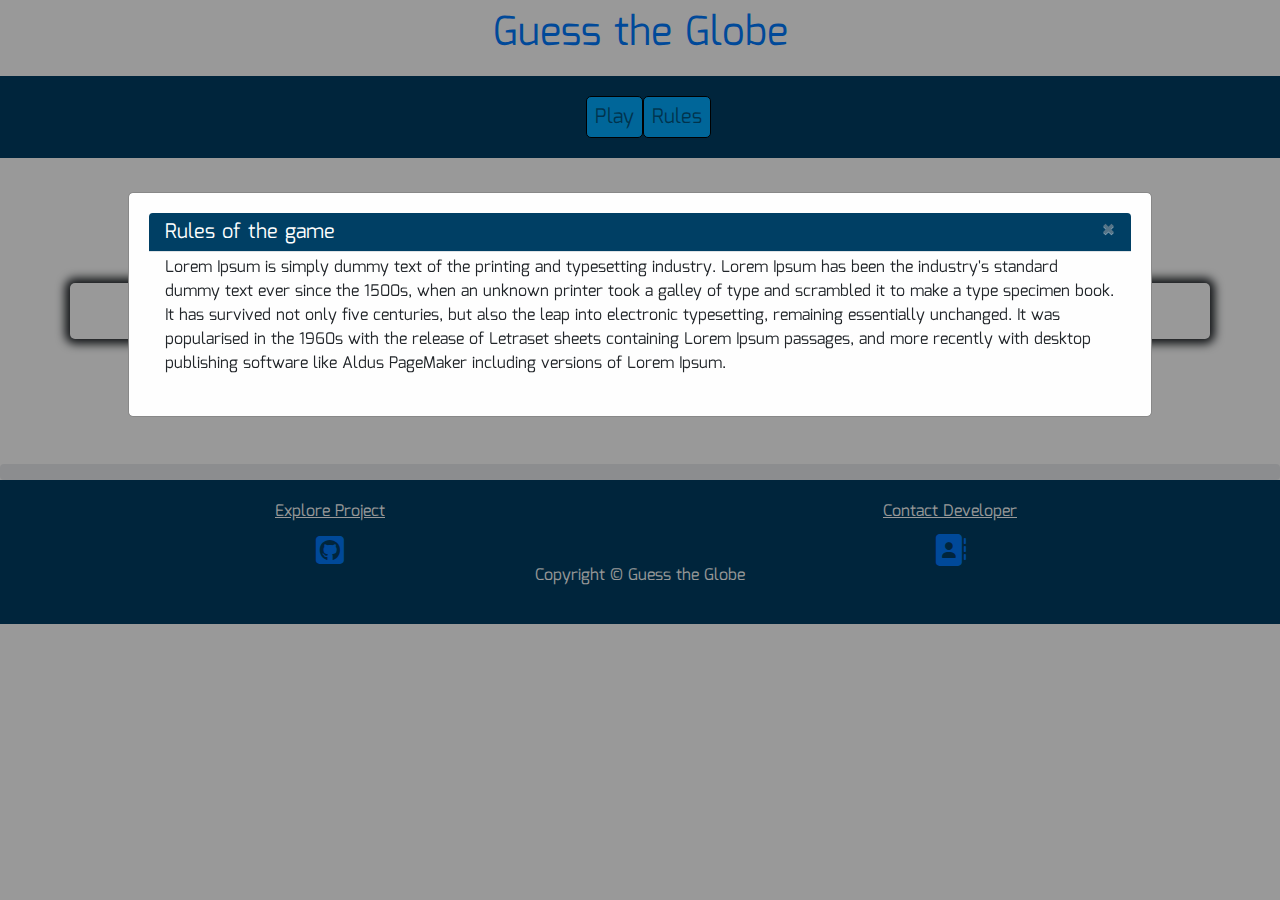
==== index.html @ 0000c2c0 "added in prompt username modal on load" ====
<!DOCTYPE html>
<html lang="en">
<head>
<meta charset="UTF-8">
<meta http-equiv="X-UA-Compatible" content="IE=edge">
<meta name="viewport" content="width=device-width, initial-scale=1.0">
<meta name="Description" content="Guess the Globe providing an existing method of testing your knowledge on the flags of the world"/>
<meta name="Keywords" content="Guess the Globe, Guess Flag, Globe, Quiz, Flag Quiz, Flags of the World Quiz, Flags"/>
<meta name="Author" content="Keith Bautista">
<title>Guess the Globe</title>

<!--Bootstrap-->
<link rel="stylesheet" href="https://cdn.jsdelivr.net/npm/bootstrap@4.4.1/dist/css/bootstrap.min.css" integrity="sha384-Vkoo8x4CGsO3+Hhxv8T/Q5PaXtkKtu6ug5TOeNV6gBiFeWPGFN9MuhOf23Q9Ifjh" crossorigin="anonymous">
<!--stylesheet-->
<link rel="stylesheet" href="assets/css/style.css">
<!--FontAwesome-->
<link rel="stylesheet" href="https://cdnjs.cloudflare.com/ajax/libs/font-awesome/6.1.1/css/all.min.css">

<link rel="icon" href="assets/images/favicon.ico" type="image/x-icon">
</head>
<body onload="openNameInput()"> <!--Max Height for Body and Pushes Footer Down--> <!--onload="usernameProvide()-->

    <!--Start Home Button Logo-->
    <a href="#"><h1 class="text-center" id="home" onClick="window.location.reload();">Guess the Globe</h1></a>
    <!--End Home Button Logo-->

    <!--Start of Name Container-->
    <div class="modal" tabindex="-1" role="dialog" id="openUsernameModal">
      <div class=".modal-dialog-centered" role="document">
        <div class="modal-content">
          <div class="modal-header">
            <h5 class="modal-title">Rules of the game</h5>
            <button type="button" class="close" data-dismiss="modal" aria-label="Close">
              <span aria-hidden="true" class="closeUsernameModal">&times;</span>
            </button>
          </div>
          <div class="modal-body">
            <p>Lorem Ipsum is simply dummy text of the printing and typesetting industry. Lorem Ipsum has been the industry's standard dummy text ever since the 1500s, when an unknown printer took a galley of type and scrambled it to make a type specimen book. It has survived not only five centuries, but also the leap into electronic typesetting, remaining essentially unchanged. It was popularised in the 1960s with the release of Letraset sheets containing Lorem Ipsum passages, and more recently with desktop publishing software like Aldus PageMaker including versions of Lorem Ipsum.</p>
          </div>
        </div>
      </div>
    </div>
    <!--End of Name Container-->



    <!--Nav Bar straight from Bootstrap Docs = https://getbootstrap.com/docs/4.0/components/navbar/-->
    <nav class="navbar navbar-expand-md navbar-light"></div>
        <a class="navbar-brand" href="#"></a>
        <button class="navbar-toggler" type="button" data-toggle="collapse" data-target="#navbarNav" aria-controls="navbarNav" aria-expanded="false" aria-label="Toggle navigation">
          <span class="navbar-toggler-icon"></span>
        </button>
        <div class="collapse navbar-collapse justify-content-center" id="navbarNav">
          <ul class="navbar-nav justify-content-center">
            <li class="nav-item">
              <a class="nav-link btn-lg btn navbuttons" href="#" onclick="return show('play','rules');">Play</a>
            </li>
            <li class="nav-item">
              <a class="nav-link btn-lg btn navbuttons" href="#" id="openRules">Rules</a>
            </li>
          </ul>
        </div>
      </nav>
    <!--End of Nav Bar Section-->

    <!--Start of Play Section-->
    <div class="container-fluid play-section">
      <div id="backGroundImage" style="background-image: url('assets/images/backgroundGlobe.jpg');">
        <div class="row">
          <div class="col-md-12 d-flex justify-content-center">
            <div class="container"> <!--This container will include the main card for your questions-->
              <div id="question-container" class="hide"> <!--This is the question container which holds the questions as well as the buttons for answers-->
                <div id="question">This is a sample question</div>
                <div class="question-image" id="question-image">Question Image</div>
                <div id="answer-buttons" class="btn-grid"> <!--Grid for Answers to style with CSS-->
                  <button class="btn">Answer 1</button>
                  <button class="btn">Answer 2</button>
                  <button class="btn">Answer 3</button>
                  <button class="btn">Answer 4</button>
                </div>
              </div>
              <div class="controls d-flex justify-content-center"> <!--Provides Controls to be able to play game-->
                <button id="start-btn" class="start-btn btn" onclick="openNameInput()">Press to Begin</button>
              </div>
              <div>
                <button id="next-btn" class="next-btn btn hide on" onClick="increaseProgressBar();">Next Question</button>
              </div>
            </div>
          </div>
        </div>
      </div>
    </div>
    <!--End of Play Section-->

    <!--Start of Progress Bar-->
    <div class="progress">
      <div class="progress-bar bg-success" id='progressBar' role="progressbar" style="width: 0%" aria-valuenow="10" aria-valuemin="0" aria-valuemax="100"></div>
    </div>
    <!--End of Progress Bar-->

    <!--Start of Rules Modal Section-->
    <div class="modal" tabindex="-1" role="dialog" id="openRulesModal">
      <div class=".modal-dialog-centered" role="document">
        <div class="modal-content">
          <div class="modal-header">
            <h5 class="modal-title">Rules of the game</h5>
            <button type="button" class="close" data-dismiss="modal" aria-label="Close">
              <span aria-hidden="true" class="closeRulesModal">&times;</span>
            </button>
          </div>
          <div class="modal-body">
            <p>Lorem Ipsum is simply dummy text of the printing and typesetting industry. Lorem Ipsum has been the industry's standard dummy text ever since the 1500s, when an unknown printer took a galley of type and scrambled it to make a type specimen book. It has survived not only five centuries, but also the leap into electronic typesetting, remaining essentially unchanged. It was popularised in the 1960s with the release of Letraset sheets containing Lorem Ipsum passages, and more recently with desktop publishing software like Aldus PageMaker including versions of Lorem Ipsum.</p>
          </div>
        </div>
      </div>
    </div>
    <!--End of Rules Modal Section-->

    <!--Start of Footer-->
    <section id="section-footer" class="mt-auto footer">
        <div class="container-fluid">
            <div class="row">
                <div class="col-md-6 text-center">
                    <p><u>Explore Project</u></p>
                    <a href="https://github.com/KeithBautista/guess-the-globe"><i class="fa-brands fa-github-square fa-2xl"></i></a>
                </div>
                <div class="col-md-6 text-center">
                    <p><u>Contact Developer</u></p>
                    <a href="https://getbootstrap.com/docs/4.0/content/typography/"><i class="fa-solid fa-address-book fa-2xl"></i></a>
                </div>
            </div>
            <p class="text-center">Copyright © Guess the Globe</p>
        </div>
    </section>
    <!--End of Footer-->
<!--Bootstrap JS, Popper, jQuery = https://getbootstrap.com/docs/4.4/getting-started/introduction/-->
<script src="https://code.jquery.com/jquery-3.4.1.slim.min.js" integrity="sha384-J6qa4849blE2+poT4WnyKhv5vZF5SrPo0iEjwBvKU7imGFAV0wwj1yYfoRSJoZ+n" crossorigin="anonymous"></script>
<script src="https://cdn.jsdelivr.net/npm/popper.js@1.16.0/dist/umd/popper.min.js" integrity="sha384-Q6E9RHvbIyZFJoft+2mJbHaEWldlvI9IOYy5n3zV9zzTtmI3UksdQRVvoxMfooAo" crossorigin="anonymous"></script>
<script src="https://cdn.jsdelivr.net/npm/bootstrap@4.4.1/dist/js/bootstrap.min.js" integrity="sha384-wfSDF2E50Y2D1uUdj0O3uMBJnjuUD4Ih7YwaYd1iqfktj0Uod8GCExl3Og8ifwB6" crossorigin="anonymous"></script>
<script src="assets/js/app.js"></script>
</body>
</html>

<!--Start of Rules Modal Section
<div id="openRulesModal" class="modal" style="display:none">
  <div id="rules" class="modal-content">
    <div class="modal-header">
      <span class="closeRulesModal">&times;</span>
      <h2>Modal Header</h2>
    </div>
    <div class="modal-body">
      <p>The rules will pop up here.</p>
    </div>
    <div class="modal-footer">
      <h3>Modal Footer</h3>
    </div>
  </div>
</div>
-->
---- assets/css/style.css ----
@import url('https://fonts.googleapis.com/css2?family=Mina:wght@700&display=swap');

*, *::before, *::after {
  box-sizing: border-box;
}

/* Colors for when question is right or wrong or neutral*/
:root {
  --hue-neutral: 200;
  --hue-wrong: 0;
  --hue-correct: 145;
}

.navbar {
  font-weight: 700;
  margin-bottom: 0;
  background-color: #003f64;
  border: 0;
  font-size: 1.2rem;
  padding: 20px;
}

body {
  font-family: 'Mina', sans-serif;
  padding: 0;
  margin: 0;
  justify-content: center;
  align-items: center;
  width: 100%;
  height: 100%;
  --hue: var(--hue-neutral); /*Set at neutral as question is neither wrong or correct yet*/
   /*If you want to only have the buttons turn color, remove this and change the background*/
}

.container {
  background-color: white;
  border-radius: 5px;
  padding: 10px;
  box-shadow: 0 0 10px 5px;
  margin-top: 10%;
  margin-bottom: 10%;

}


.start.btn, .next.btn {
  font-weight: bold;
  padding: 10px 20px;
}

.controls {
  justify-content: center;
  align-items: center;
}

.hide {
  display: none;
}


/*Styling Answer Buttons as Grid*/
.btn-grid {
  display: grid;
  grid-template-columns: repeat(2, auto); 
  gap: 10px; 
  margin: 20px 0;
}

/* Styling Answer Buttons*/
.btn {
  --hue: var(--hue-neutral);
  border: 1px solid black;
  background-color: hsl(var(--hue),100%, 50%);
  border-radius: 5px;
  padding: 5px 10px;
  color: white;
  outline: none;
}

.btn.correct {
  --hue: var(--hue-correct);
  color: black;
}

.btn.wrong {
  --hue: var(--hue-wrong)
}


#home {
    padding: 10px;
}

/* Styling the Rules Modal */
.modal {
    display:none;
    position: fixed;
    z-index: 1;
    left: 0;
    right: 0;
    width: 100%;
    height: 100%;
    overflow: auto;
    background-color: rgb(0,0,0); 
    background-color: rgba(0,0,0,0.4); 
}

/* Modal Content/Box */
.modal-content {
    background-color: #fefefe;
    margin: 15% auto; /* 15% from the top and centered */
    padding: 20px;
    border: 1px solid #888;
    width: 80%; /* Could be more or less, depending on screen size */
  }
  
  /* The Close Button */
  .close {
    color: #aaa;
    float: right !important;
    font-size: 28px;
    font-weight: bold;
  }
  
  .close:hover,
  .close:focus {
    color: black;
    text-decoration: none;
    cursor: pointer;
  }

  /*Header Styling*/
  .modal-header {
    padding: 4px 16px;
    background-color: #003f64;
    color: white;
  }
  
  .modal-body {padding: 4px 16px;}
  
  .modal-footer {
    padding: 4px 16px;
    background-color: #003f64;
    color: white;
  }

  #section-footer {
    background-color: #003f64;
    padding: 20px;
    position: relative;
    width: 100%;
    bottom: 0 !important;
    color: white;
  }

  img {
      height: 50%;
      max-width: 50%;
      display: block;
      margin: auto;
      }
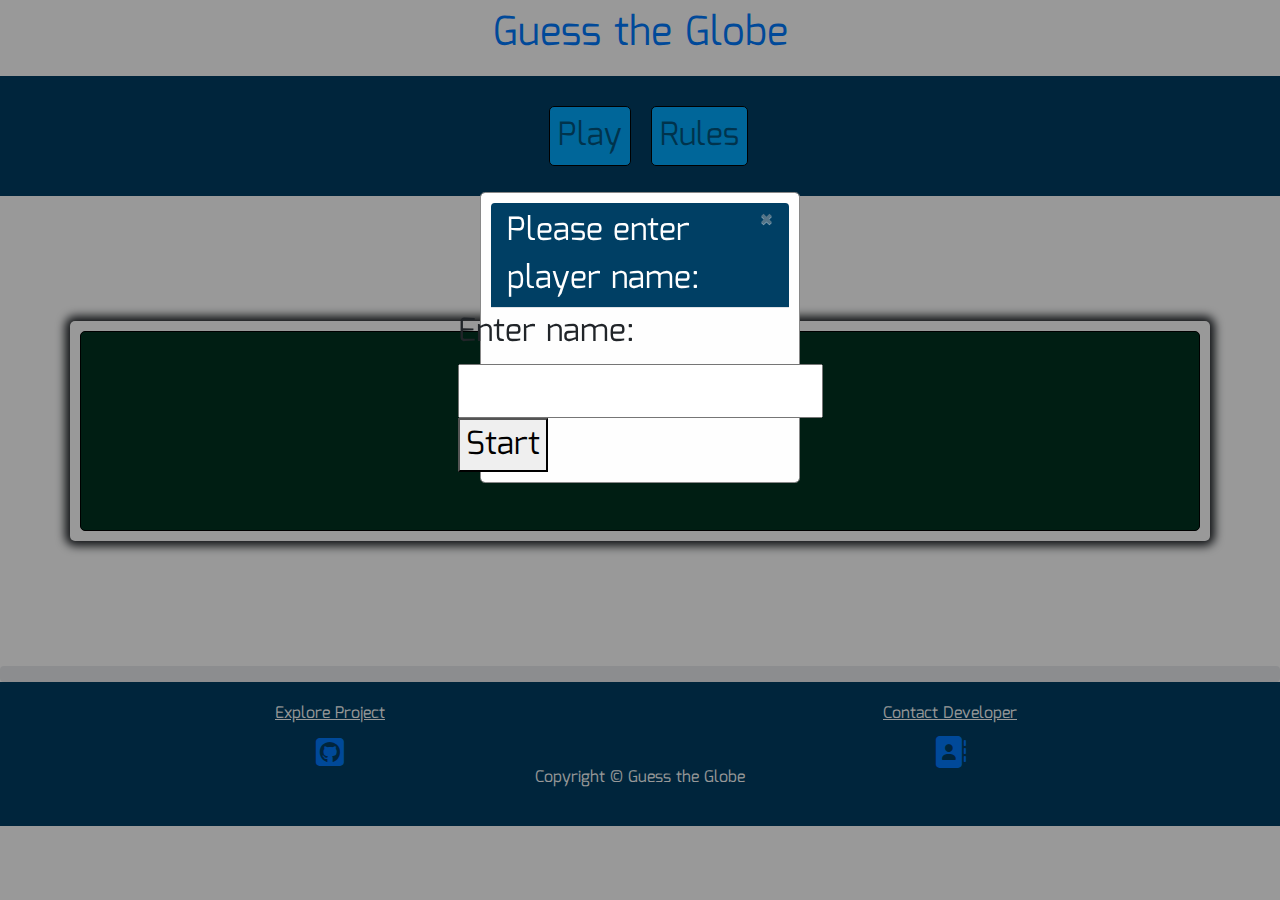
==== commit 541587ab: "added in styling to username modal" ====
--- a/index.html
+++ b/index.html
@@ -27,16 +27,20 @@
     <!--Start of Name Container-->
     <div class="modal" tabindex="-1" role="dialog" id="openUsernameModal">
       <div class=".modal-dialog-centered" role="document">
-        <div class="modal-content">
+        <div class="modal-content" id="usernameContentModal">
           <div class="modal-header">
-            <h5 class="modal-title">Rules of the game</h5>
+            <h5 class="modal-title" id="usernameModalTitle">Please enter player name:</h5>
             <button type="button" class="close" data-dismiss="modal" aria-label="Close">
               <span aria-hidden="true" class="closeUsernameModal">&times;</span>
             </button>
           </div>
-          <div class="modal-body">
-            <p>Lorem Ipsum is simply dummy text of the printing and typesetting industry. Lorem Ipsum has been the industry's standard dummy text ever since the 1500s, when an unknown printer took a galley of type and scrambled it to make a type specimen book. It has survived not only five centuries, but also the leap into electronic typesetting, remaining essentially unchanged. It was popularised in the 1960s with the release of Letraset sheets containing Lorem Ipsum passages, and more recently with desktop publishing software like Aldus PageMaker including versions of Lorem Ipsum.</p>
-          </div>
+          <form action="#">  
+            <div class="form">
+              <label for="name">Enter name:</label>
+              <input type="text" id="name" name="name" pattern="[A-Za-z0-9]{1,15}" maxlength="15">
+            </div>
+            <button type="submit" class="main-menu-button" id="start-username-button">Start</button>
+          </form>
         </div>
       </div>
     </div>
--- a/assets/css/style.css
+++ b/assets/css/style.css
@@ -93,71 +93,117 @@
 
 /* Styling the Rules Modal */
 .modal {
-    display:none;
-    position: fixed;
-    z-index: 1;
-    left: 0;
-    right: 0;
-    width: 100%;
-    height: 100%;
-    overflow: auto;
-    background-color: rgb(0,0,0); 
-    background-color: rgba(0,0,0,0.4); 
+  display:none;
+  position: fixed;
+  z-index: 1;
+  left: 0;
+  right: 0;
+  width: 100%;
+  height: 100%;
+  overflow: auto;
+  background-color: rgb(0,0,0); 
+  background-color: rgba(0,0,0,0.4); 
 }
 
 /* Modal Content/Box */
 .modal-content {
-    background-color: #fefefe;
-    margin: 15% auto; /* 15% from the top and centered */
-    padding: 20px;
-    border: 1px solid #888;
-    width: 80%; /* Could be more or less, depending on screen size */
-  }
+  background-color: #fefefe;
+  margin: 15% auto; /* 15% from the top and centered */
+  padding: 20px;
+  border: 1px solid #888;
+  width: 80%; /* Could be more or less, depending on screen size */
+}
+
+/* The Close Button */
+.close {
+  color: #aaa;
+  float: right !important;
+  font-size: 28px;
+  font-weight: bold;
+}
+
+.close:hover,
+.close:focus {
+  color: black;
+  text-decoration: none;
+  cursor: pointer;
+}
+
+/*Header Styling*/
+.modal-header {
+  padding: 4px 16px;
+  background-color: #003f64;
+  color: white;
+}
+
+.modal-body {padding: 4px 16px;}
+
+.modal-footer {
+  padding: 4px 16px;
+  background-color: #003f64;
+  color: white;
+}
+
+#section-footer {
+  background-color: #003f64;
+  padding: 20px;
+  position: relative;
+  width: 100%;
+  bottom: 0 !important;
+  color: white;
+}
+
+img {
+  height: 50%;
+  max-width: 50%;
+  display: block;
+  margin: auto;
+}
   
-  /* The Close Button */
-  .close {
-    color: #aaa;
-    float: right !important;
-    font-size: 28px;
-    font-weight: bold;
-  }
-  
-  .close:hover,
-  .close:focus {
-    color: black;
-    text-decoration: none;
-    cursor: pointer;
-  }
-
-  /*Header Styling*/
-  .modal-header {
-    padding: 4px 16px;
-    background-color: #003f64;
-    color: white;
-  }
-  
-  .modal-body {padding: 4px 16px;}
-  
-  .modal-footer {
-    padding: 4px 16px;
-    background-color: #003f64;
-    color: white;
-  }
-
-  #section-footer {
-    background-color: #003f64;
-    padding: 20px;
-    position: relative;
-    width: 100%;
-    bottom: 0 !important;
-    color: white;
-  }
-
-  img {
-      height: 50%;
-      max-width: 50%;
-      display: block;
-      margin: auto;
-      }
-  
-
+#backGroundImage {
+  max-width: 100%;
+  max-height: 100%;
+  display: block; /* remove extra space below image */
+}
+
+#start-btn {
+  width: 100%;
+  height: 200px;
+  align-items: center;
+  background-color: #013220 !important;
+  font-size: 2rem;
+}
+
+.navbuttons {
+  margin: 10px;
+  font-size: 2rem;
+}
+
+#question {
+  font-size: 2rem;
+}
+
+.circle {
+  width: 75px;
+  height: 125px;
+  background: #013220;
+  margin: 10% auto;
+  border-radius: 50%;
+  text-align: center;
+  color: white;
+}
+
+.content {
+  vertical-align: middle;
+}
+
+#usernameContentModal {
+  width: 25%;
+  align-items: center;
+  font-size: 2rem;
+  padding: 10px
+}
+
+#usernameModalTitle {
+  font-size: 2rem;
+}
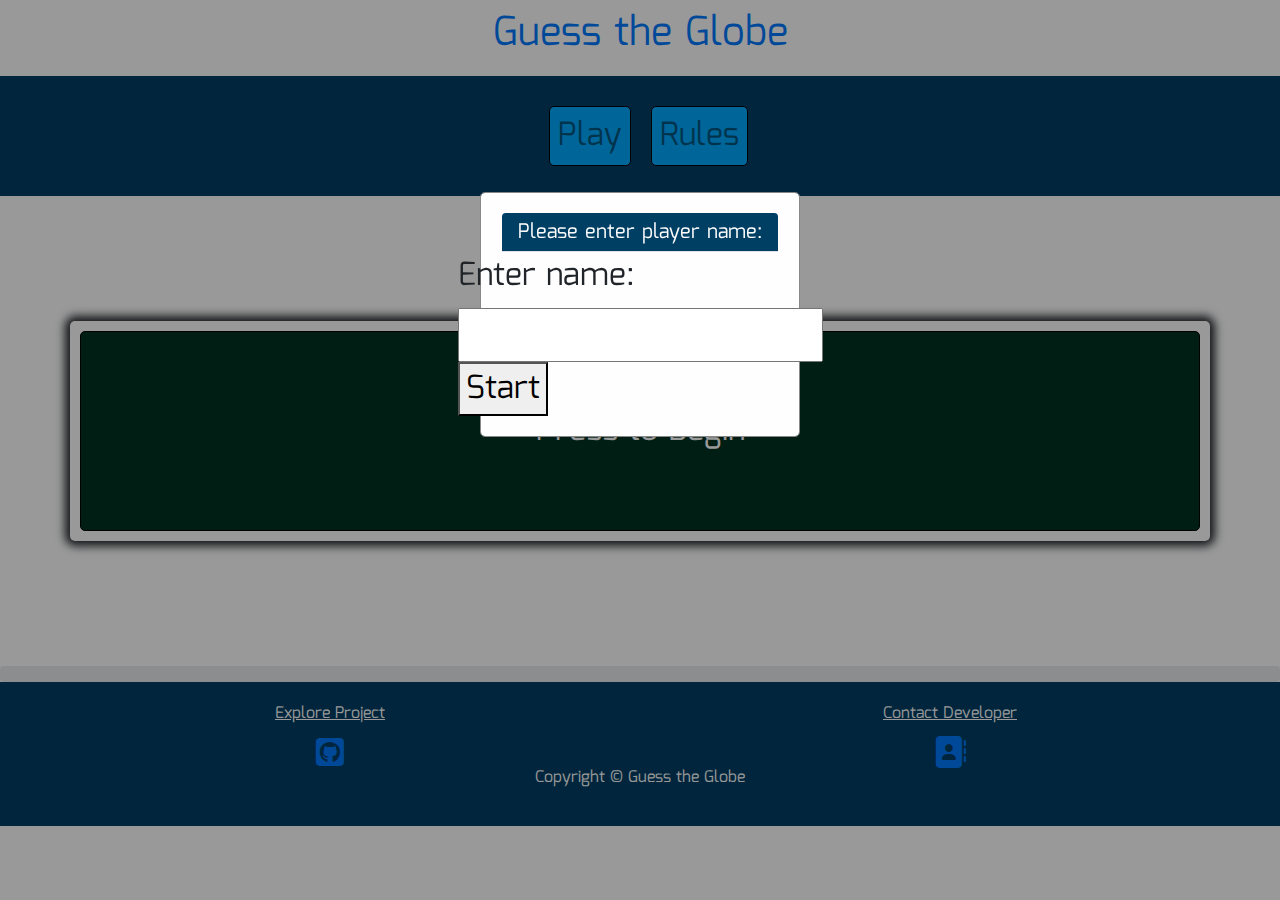
==== commit 9b1c6a20: "force place in username function added" ====
--- a/index.html
+++ b/index.html
@@ -29,17 +29,14 @@
       <div class=".modal-dialog-centered" role="document">
         <div class="modal-content" id="usernameContentModal">
           <div class="modal-header">
-            <h5 class="modal-title" id="usernameModalTitle">Please enter player name:</h5>
-            <button type="button" class="close" data-dismiss="modal" aria-label="Close">
-              <span aria-hidden="true" class="closeUsernameModal">&times;</span>
-            </button>
+            <h5 class="modal-title">Please enter player name:</h5>
           </div>
           <form action="#">  
-            <div class="form">
+            <div class="form" class="usernameContentModal">
               <label for="name">Enter name:</label>
               <input type="text" id="name" name="name" pattern="[A-Za-z0-9]{1,15}" maxlength="15">
             </div>
-            <button type="submit" class="main-menu-button" id="start-username-button">Start</button>
+            <button type="submit" class="main-menu-button" id="start-username-button" onclick="captureName()">Start</button>
           </form>
         </div>
       </div>
--- a/assets/css/style.css
+++ b/assets/css/style.css
@@ -201,9 +201,5 @@
   width: 25%;
   align-items: center;
   font-size: 2rem;
-  padding: 10px
-}
-
-#usernameModalTitle {
-  font-size: 2rem;
-}
+}
+
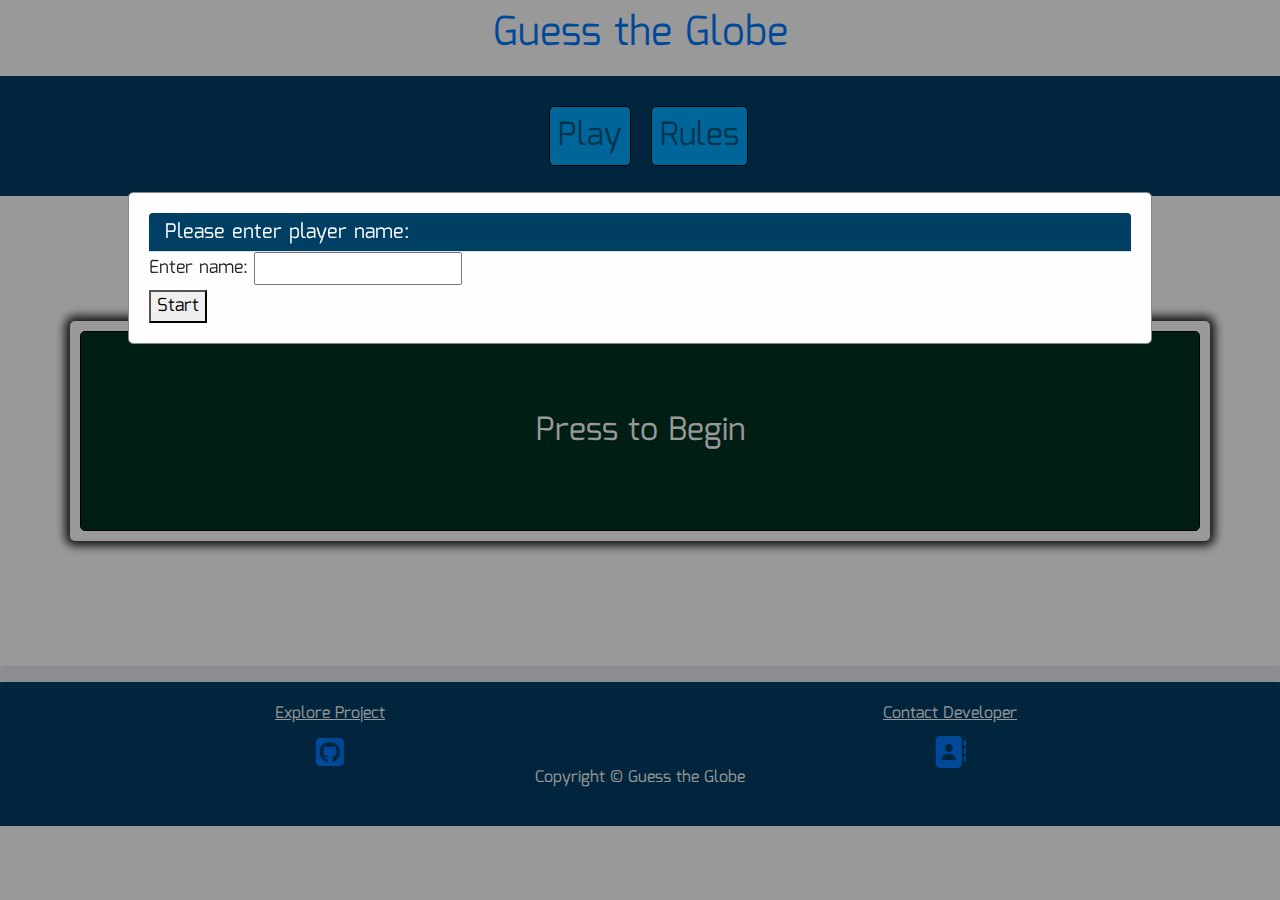
==== commit 99c269df: "fixed issue with name capute modal" ====
--- a/index.html
+++ b/index.html
@@ -42,8 +42,6 @@
       </div>
     </div>
     <!--End of Name Container-->
-
-
 
     <!--Nav Bar straight from Bootstrap Docs = https://getbootstrap.com/docs/4.0/components/navbar/-->
     <nav class="navbar navbar-expand-md navbar-light"></div>
@@ -110,7 +108,13 @@
             </button>
           </div>
           <div class="modal-body">
-            <p>Lorem Ipsum is simply dummy text of the printing and typesetting industry. Lorem Ipsum has been the industry's standard dummy text ever since the 1500s, when an unknown printer took a galley of type and scrambled it to make a type specimen book. It has survived not only five centuries, but also the leap into electronic typesetting, remaining essentially unchanged. It was popularised in the 1960s with the release of Letraset sheets containing Lorem Ipsum passages, and more recently with desktop publishing software like Aldus PageMaker including versions of Lorem Ipsum.</p>
+            <h2 id="welcomeRulesMessage"></h2>
+            <h3>Introduction</h3>
+            <p>Welcome to Guess the Globe! Which is a Quiz Game based on Flags!</p>
+            <br>
+            <h3>How to Play?</h3>
+            <p>If you were able to select the rules page this means that you have placed in a username already :) Once you have done this the questions will immediately show on your screen in a random order.</p>
+            <p>Under this, there are 4 options as answers which you can click on and choose. If you get the question correct, the background of the answer will turn green. The rest of the questions (incorrect) will turn red.</p>
           </div>
         </div>
       </div>
--- a/assets/css/style.css
+++ b/assets/css/style.css
@@ -112,6 +112,7 @@
   padding: 20px;
   border: 1px solid #888;
   width: 80%; /* Could be more or less, depending on screen size */
+  font-size: large;
 }
 
 /* The Close Button */
@@ -183,23 +184,9 @@
   font-size: 2rem;
 }
 
-.circle {
-  width: 75px;
-  height: 125px;
-  background: #013220;
-  margin: 10% auto;
-  border-radius: 50%;
-  text-align: center;
-  color: white;
-}
-
 .content {
   vertical-align: middle;
 }
 
-#usernameContentModal {
-  width: 25%;
-  align-items: center;
-  font-size: 2rem;
-}
 
+
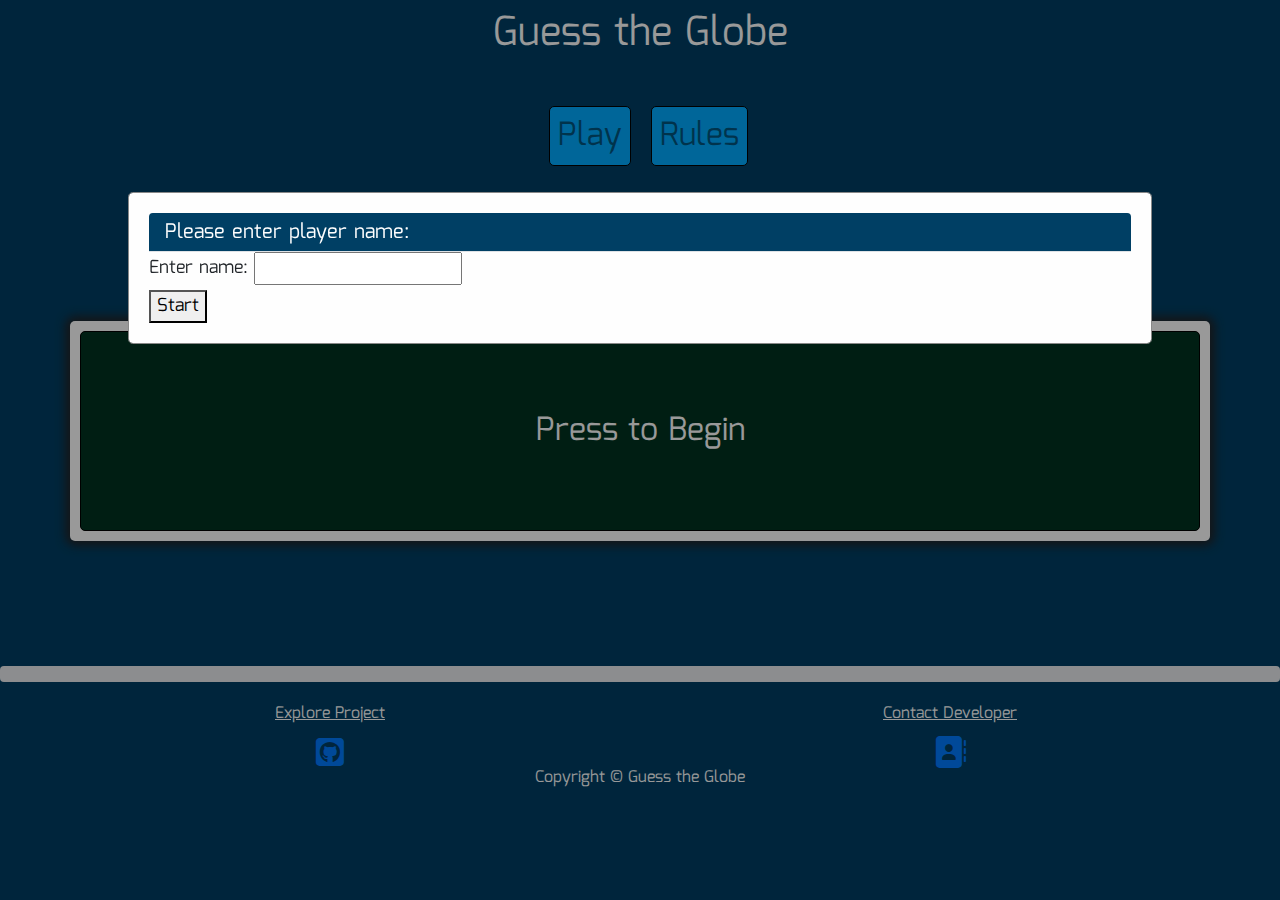
==== commit 6679c1c0: "changed heading of GTB to white due to contrast error" ====
--- a/index.html
+++ b/index.html
@@ -15,13 +15,13 @@
 <link rel="stylesheet" href="assets/css/style.css">
 <!--FontAwesome-->
 <link rel="stylesheet" href="https://cdnjs.cloudflare.com/ajax/libs/font-awesome/6.1.1/css/all.min.css">
-
+<!--Favicon-->
 <link rel="icon" href="assets/images/favicon.ico" type="image/x-icon">
 </head>
 <body onload="openNameInput()"> <!--Max Height for Body and Pushes Footer Down--> <!--onload="usernameProvide()-->
 
     <!--Start Home Button Logo-->
-    <a href="#"><h1 class="text-center" id="home" onClick="window.location.reload();">Guess the Globe</h1></a>
+    <h1 class="text-center" id="home" onClick="window.location.reload();">Guess the Globe</h1>
     <!--End Home Button Logo-->
 
     <!--Start of Name Container-->
@@ -45,17 +45,17 @@
 
     <!--Nav Bar straight from Bootstrap Docs = https://getbootstrap.com/docs/4.0/components/navbar/-->
     <nav class="navbar navbar-expand-md navbar-light"></div>
-        <a class="navbar-brand" href="#"></a>
+        <a class="navbar-brand" href="#" aria-label="navbar"></a>
         <button class="navbar-toggler" type="button" data-toggle="collapse" data-target="#navbarNav" aria-controls="navbarNav" aria-expanded="false" aria-label="Toggle navigation">
           <span class="navbar-toggler-icon"></span>
         </button>
         <div class="collapse navbar-collapse justify-content-center" id="navbarNav">
           <ul class="navbar-nav justify-content-center">
             <li class="nav-item">
-              <a class="nav-link btn-lg btn navbuttons" href="#" onclick="return show('play','rules');">Play</a>
+              <a class="nav-link btn-lg btn navbuttons" href="#" onclick="return show('play','rules');" aria-label="Play Button">Play</a>
             </li>
             <li class="nav-item">
-              <a class="nav-link btn-lg btn navbuttons" href="#" id="openRules">Rules</a>
+              <a class="nav-link btn-lg btn navbuttons" href="#" id="openRules" aria-label="Rules Button">Rules</a>
             </li>
           </ul>
         </div>
@@ -108,7 +108,7 @@
             </button>
           </div>
           <div class="modal-body">
-            <h2 id="welcomeRulesMessage"></h2>
+            <h2 id="welcomeRulesMessage">Welcome Message</h2>
             <h3>Introduction</h3>
             <p>Welcome to Guess the Globe! Which is a Quiz Game based on Flags!</p>
             <br>
@@ -127,11 +127,11 @@
             <div class="row">
                 <div class="col-md-6 text-center">
                     <p><u>Explore Project</u></p>
-                    <a href="https://github.com/KeithBautista/guess-the-globe"><i class="fa-brands fa-github-square fa-2xl"></i></a>
+                    <a href="https://github.com/KeithBautista/guess-the-globe" aria-label="Github Icon"><i class="fa-brands fa-github-square fa-2xl"></i></a>
                 </div>
                 <div class="col-md-6 text-center">
                     <p><u>Contact Developer</u></p>
-                    <a href="https://getbootstrap.com/docs/4.0/content/typography/"><i class="fa-solid fa-address-book fa-2xl"></i></a>
+                    <a href="https://github.com/KeithBautista" aria-label="Address Book Icon"><i class="fa-solid fa-address-book fa-2xl"></i></a>
                 </div>
             </div>
             <p class="text-center">Copyright © Guess the Globe</p>
--- a/assets/css/style.css
+++ b/assets/css/style.css
@@ -30,6 +30,8 @@
   height: 100%;
   --hue: var(--hue-neutral); /*Set at neutral as question is neither wrong or correct yet*/
    /*If you want to only have the buttons turn color, remove this and change the background*/
+  background-color: #003f64;
+
 }
 
 .container {
@@ -89,6 +91,7 @@
 
 #home {
     padding: 10px;
+    color: white;
 }
 
 /* Styling the Rules Modal */
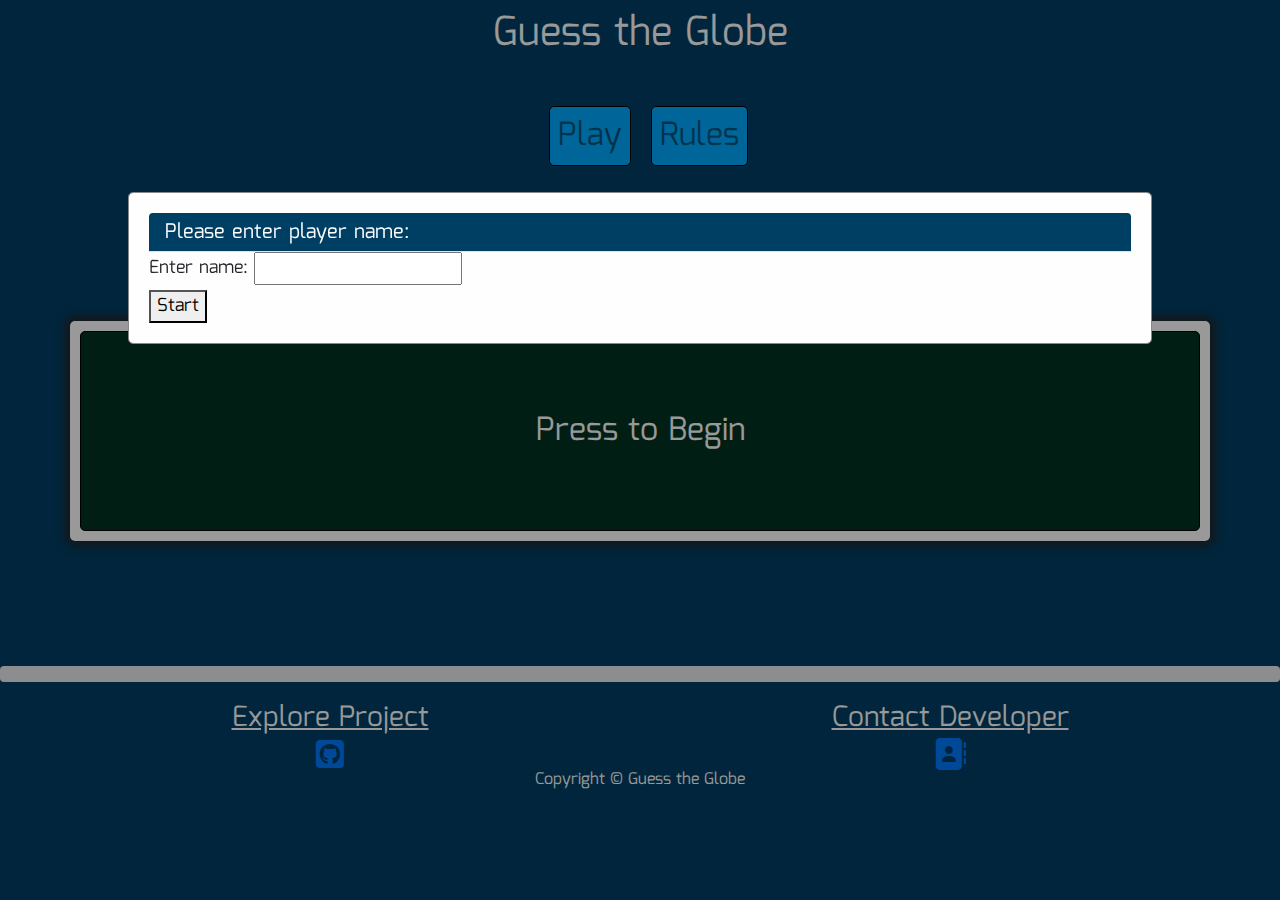
==== commit f86af669: "fixed html errors showing in wave" ====
--- a/index.html
+++ b/index.html
@@ -21,6 +21,10 @@
 <body onload="openNameInput()"> <!--Max Height for Body and Pushes Footer Down--> <!--onload="usernameProvide()-->
 
     <!--Start Home Button Logo-->
+    <noscript class="no-js">
+      <p>This game requires JavaScript in order to work. Your browser either does not support JavaScript or you have it disabled. Try enabling JavaScript in your settings to play the game.
+      </p>
+    </noscript>
     <h1 class="text-center" id="home" onClick="window.location.reload();">Guess the Globe</h1>
     <!--End Home Button Logo-->
 
@@ -32,19 +36,68 @@
             <h5 class="modal-title">Please enter player name:</h5>
           </div>
           <form action="#">  
-            <div class="form" class="usernameContentModal">
+            <div class="form usernameContentModal">
               <label for="name">Enter name:</label>
               <input type="text" id="name" name="name" pattern="[A-Za-z0-9]{1,15}" maxlength="15">
             </div>
-            <button type="submit" class="main-menu-button" id="start-username-button" onclick="captureName()">Start</button>
+            <button class="main-menu-button" id="start-username-button" onclick="captureName()">Start</button>
           </form>
         </div>
       </div>
     </div>
     <!--End of Name Container-->
 
+    <!--Start of Contact Container-->
+    <div class="modal" tabindex="-1" role="dialog" id="openContactForm">
+      <div class=".modal-dialog-centered" role="document">
+        <div class="modal-content" id="closeContactModal">
+          <div class="modal-header">
+            <h5 class="modal-title">Contact Developer</h5>
+            <button type="button" class="close" data-dismiss="modal" aria-label="Close">
+              <span aria-hidden="true" class="closeContactModal">&times;</span>
+            </button>
+          </div>
+          <h3 class="text-center h3underline"><strong>Leave Feedback!</strong></h3>
+          <form action="https://formdump.codeinstitute.net" method="POST">
+              <div class="form-group">
+                  <label for="inputFullName" class="form-label">First Name</label>
+                  <div id="firstName">
+                  <input type="text" class="form-control" id="inputFullName" placeholder="First Name" name="First Name" required>
+                  </div>
+              </div>
+
+              <div class="form-group">
+                <label for="inputSurname" class="form-label">Surname</label>
+                <input type="text" class="form-control" id="inputSurname" placeholder="Surname" name="Surname" required>
+              </div>
+
+              <div class="form-group">
+                  <label for="inputEmailAddress" class="form-label">Email Address</label>
+                  <input type="email" class="form-control" id="inputEmailAddress" placeholder="Email Address" name="Email Address" required>
+              </div>
+
+              <div class="form-group">
+                  <label for="inputPhoneNumber" class="form-label">Phone Number</label>
+                  <input type="number" class="form-control" id="inputPhoneNumber" placeholder="Phone Number" name="Phone Number" required>
+              </div>
+
+              <div class="form-group">
+                  <label for="inputQuery" class="form-label">Message Us</label>
+                  <textarea class="form-control" id="inputQuery" rows="4" name="Query" placeholder="Please let us know what I can help you with!" required></textarea>
+              </div>
+
+              <div class="form-group">
+                  <button type="submit" class="btn btn-dark p-2">Submit</button>
+              </div>
+          </form>
+        </div>
+      </div>
+    </div>
+    
+    <!--End of Contact Container-->
+
     <!--Nav Bar straight from Bootstrap Docs = https://getbootstrap.com/docs/4.0/components/navbar/-->
-    <nav class="navbar navbar-expand-md navbar-light"></div>
+    <nav class="navbar navbar-expand-md navbar-light">
         <a class="navbar-brand" href="#" aria-label="navbar"></a>
         <button class="navbar-toggler" type="button" data-toggle="collapse" data-target="#navbarNav" aria-controls="navbarNav" aria-expanded="false" aria-label="Toggle navigation">
           <span class="navbar-toggler-icon"></span>
@@ -126,12 +179,12 @@
         <div class="container-fluid">
             <div class="row">
                 <div class="col-md-6 text-center">
-                    <p><u>Explore Project</u></p>
+                    <h3><u>Explore Project</u></h3>
                     <a href="https://github.com/KeithBautista/guess-the-globe" aria-label="Github Icon"><i class="fa-brands fa-github-square fa-2xl"></i></a>
                 </div>
                 <div class="col-md-6 text-center">
-                    <p><u>Contact Developer</u></p>
-                    <a href="https://github.com/KeithBautista" aria-label="Address Book Icon"><i class="fa-solid fa-address-book fa-2xl"></i></a>
+                    <h3><u>Contact Developer</u></h3>
+                    <a href="#" aria-label="Address Book Icon" id="contactModalBtn"><i class="fa-solid fa-address-book fa-2xl"></i></a>
                 </div>
             </div>
             <p class="text-center">Copyright © Guess the Globe</p>
@@ -146,19 +199,3 @@
 </body>
 </html>
 
-<!--Start of Rules Modal Section
-<div id="openRulesModal" class="modal" style="display:none">
-  <div id="rules" class="modal-content">
-    <div class="modal-header">
-      <span class="closeRulesModal">&times;</span>
-      <h2>Modal Header</h2>
-    </div>
-    <div class="modal-body">
-      <p>The rules will pop up here.</p>
-    </div>
-    <div class="modal-footer">
-      <h3>Modal Footer</h3>
-    </div>
-  </div>
-</div>
--->